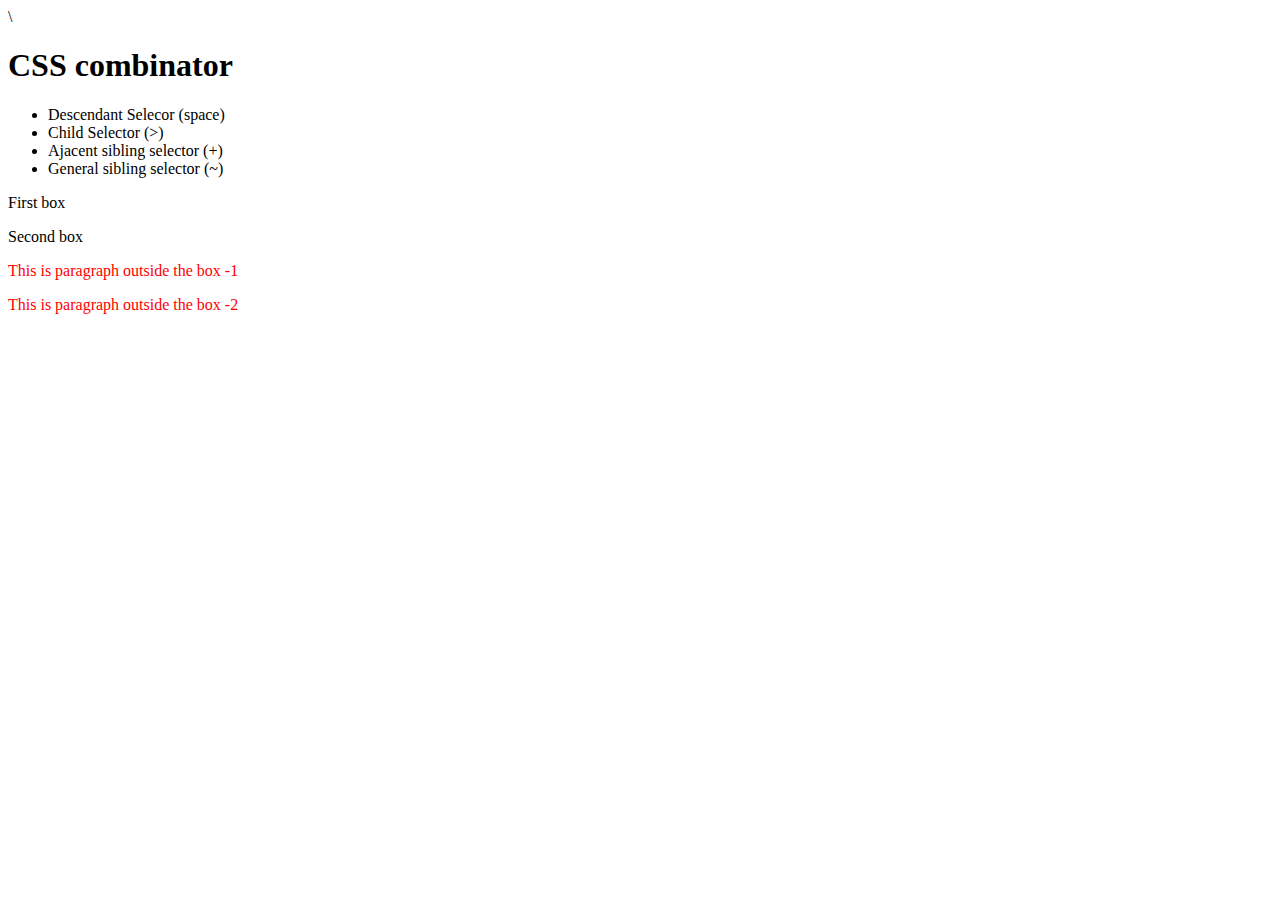
==== css/css-combinator.html @ 03e1d52d "css combinators were added" ====
<!DOCTYPE html>
<html lang="en">
  <head>
    <meta charset="UTF-8" />
    <meta http-equiv="X-UA-Compatible" content="IE=edge" />
    <meta name="viewport" content="width=device-width, initial-scale=1.0" />
    <title>Css combinator</title>
    \
    <link rel="stylesheet" href="./style/css-combinator.css" />
  </head>
  <body>
    <h1>CSS combinator</h1>
    <ul>
      <li>Descendant Selecor (space)</li>
      <li>Child Selector (>)</li>
      <li>Ajacent sibling selector (+)</li>
      <li>General sibling selector (~)</li>
    </ul>

    <div class="parent">
      <div class="box-1">
        <!-- Not but descendant -->
        <p>First box</p>
      </div>

      <div class="box-2">
        <!-- Not but descendant -->
        <p>Second box</p>
      </div>

      <p>This is paragraph outside the box -1</p>
      <p>This is paragraph outside the box -2</p>
    </div>
  </body>
</html>
---- css/style/css-combinator.css ----
/* Descendants selecor
.parent p {
  color: red;
} */

/* Child Selector
.parent > p {
  color: red;
} */

/* Ajacent sibling selector
.box-2 + p {
    color: red;
} */

/* General sibling selector */
.box-1 ~ p {
  color: red;
}
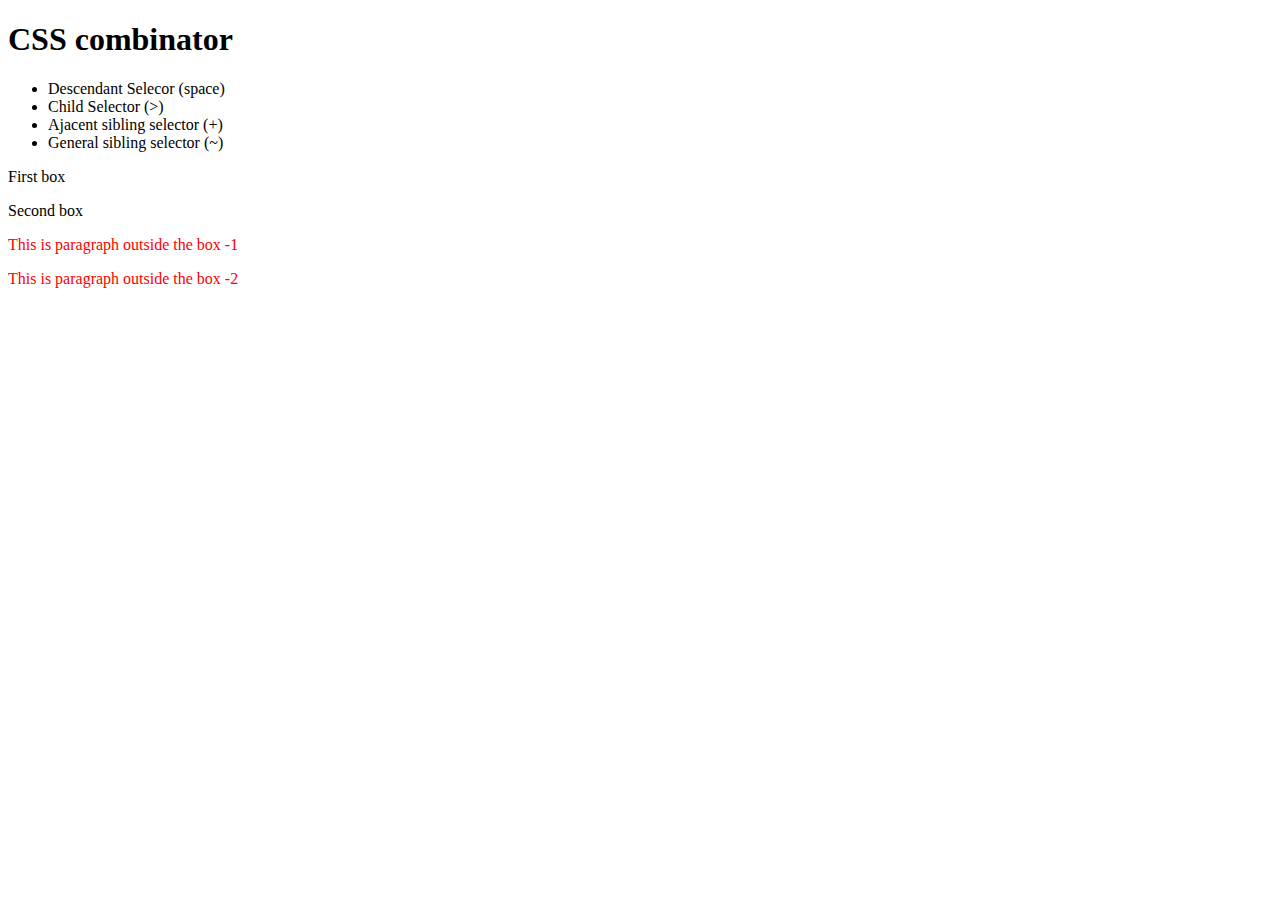
==== commit b81311d7: "pseudo class was added" ====
--- a/css/css-combinator.html
+++ b/css/css-combinator.html
@@ -5,7 +5,6 @@
     <meta http-equiv="X-UA-Compatible" content="IE=edge" />
     <meta name="viewport" content="width=device-width, initial-scale=1.0" />
     <title>Css combinator</title>
-    \
     <link rel="stylesheet" href="./style/css-combinator.css" />
   </head>
   <body>
--- a/css/style/css-combinator.css
+++ b/css/style/css-combinator.css
@@ -9,7 +9,7 @@
 } */
 
 /* Ajacent sibling selector
-.box-2 + p {
+.box-1 + p {
     color: red;
 } */
 
